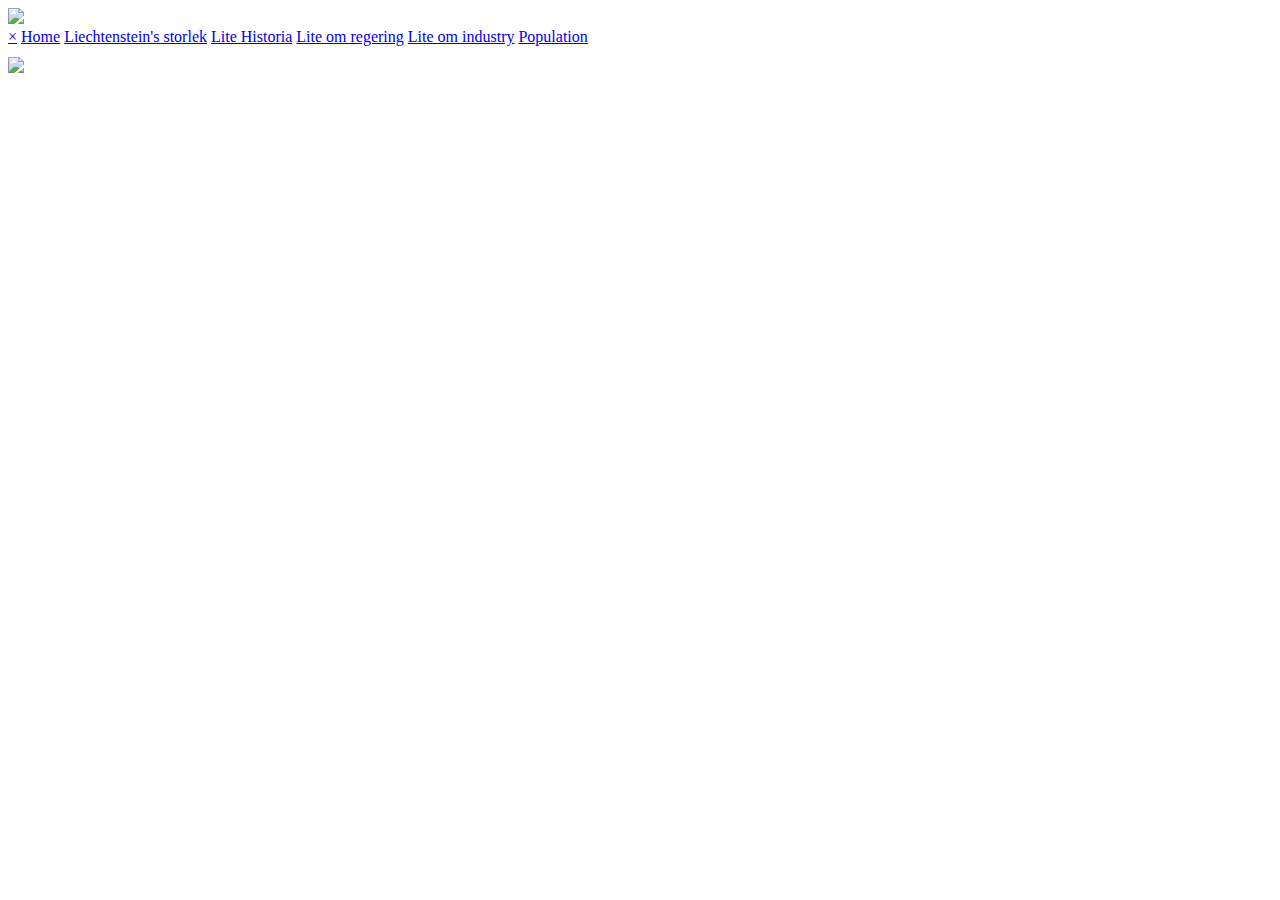
==== historia.html @ 237a23af "Add files via upload" ====
<!DOCTYPE html>
<html>
<head>
	<title>Historia</title>
	<meta charset="utf-8">
	<meta name="viewport" content="width=device-width, initial-scale=1">
	<link rel="stylesheet" type="text/css" href="css/Liechtenstein.css">
</head>
<body>
  <img src="https://cdn.discordapp.com/attachments/521679818123640832/718917318268158042/vF3GpxUiSO7MEv7m7VluxaN2tXAzGOMwOi333V4VuAo-Sc.png" class="bg">
    <div id="mySidenav" class="sidenav">
      <a href="javascript:void(0)" class="closestuff" onclick="closeNav()">&times;</a>
      <a href="index.html">Home</a>
      <a href="storlek.html">Liechtenstein's storlek</a>
      <a href="#">Lite Historia</a>
      <a href="regering.html">Lite om regering</a>
      <a href="industry.html">Lite om industry</a>
      <a href="population.html">Population</a>
    </div>

	<div class="buton">
		<span style="font-size:30px;cursor:pointer" onclick="openNav()"> <img src="https://cdn.discordapp.com/attachments/521679818123640832/707734965495791666/SPOILER_El_Button.png" id="logo"></span>
	</div>


<script>
  function openNav() {
  document.getElementById("mySidenav").style.width = "250px";
}

  function closeNav() {
  document.getElementById("mySidenav").style.width = "0";
}
</script>
</body>
</html>
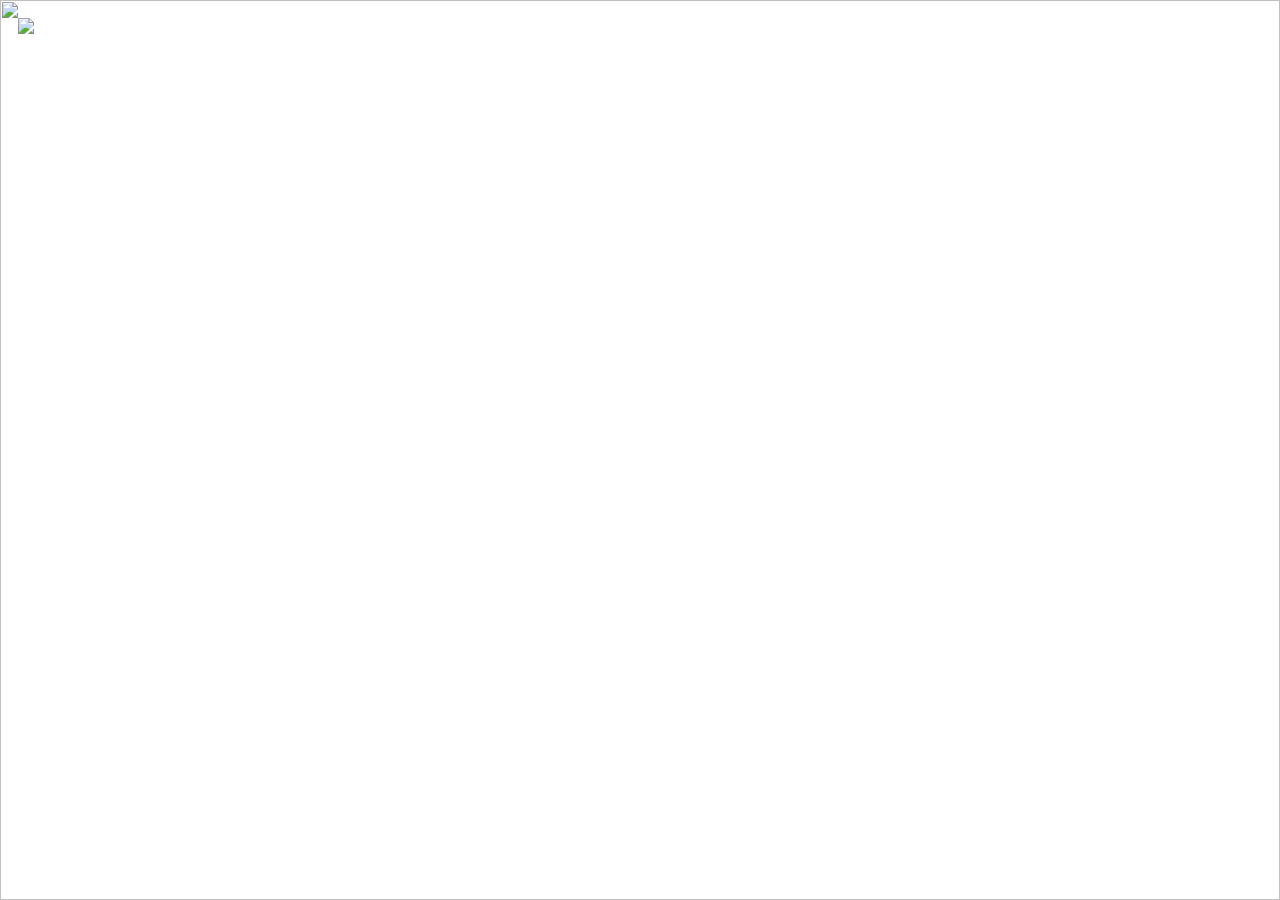
==== commit 4b5f02f9: "Update historia.html" ====
--- a/historia.html
+++ b/historia.html
@@ -4,7 +4,7 @@
 	<title>Historia</title>
 	<meta charset="utf-8">
 	<meta name="viewport" content="width=device-width, initial-scale=1">
-	<link rel="stylesheet" type="text/css" href="css/Liechtenstein.css">
+	<link rel="stylesheet" type="text/css" href="Liechtenstein.css">
 </head>
 <body>
   <img src="https://cdn.discordapp.com/attachments/521679818123640832/718917318268158042/vF3GpxUiSO7MEv7m7VluxaN2tXAzGOMwOi333V4VuAo-Sc.png" class="bg">
@@ -33,4 +33,4 @@
 }
 </script>
 </body>
-</html>+</html>
--- a/Liechtenstein.css
+++ b/Liechtenstein.css
@@ -0,0 +1,118 @@
+* {
+  margin: 0;
+  padding: 0;
+}
+
+h1 {
+  display: block;
+  font-size: 2em;
+  font-weight: bold;
+}
+
+#first {
+  background-color: #000000;
+  opacity: 92%;
+  color: #1b03a3;
+  display: flex;
+  position: fixed;
+  justify-content: center;
+  align-items: center;
+  width: 100vw;
+  height: 10vh;
+  font-size: 420%;
+  z-index: -1;
+}
+
+#button {
+  position: relative;
+  display: flex;
+  flex-direction: column;
+  justify-content: center;
+  border: 0;
+  border-radius: 0;
+}
+
+#logo {
+  width: 3%;
+  margin: 18px;
+}
+
+.bg {
+  margin-left: auto;
+  margin-right: auto;
+  height: 100vh;
+  width: 100vw;
+  display: inline-block;
+  position: fixed;
+  z-index: -2;
+}
+
+.bg {
+  margin-left: auto;
+  margin-right: auto;
+  height: 100vh;
+  width: 100vw;
+  display: inline-block;
+  position: fixed;
+  z-index: -2;
+}
+
+.sidenav {
+  height: 100%;
+  width: 0;
+  position: fixed;
+  z-index: 1;
+  top: 0;
+  left: 0;
+  background-color: #111;
+  overflow-x: hidden;
+  transition: 0.5s;
+  padding-top: 60px;
+}
+
+.sidenav a {
+  padding: 8px 8px 8px 32px;
+  text-decoration: none;
+  font-size: 25px;
+  color: #818181;
+  display: block;
+  transition: 0.3s;
+}
+
+.sidenav a:hover {
+  color: #f1f1f1;
+}
+
+.sidenav .closestuff {
+  position: absolute;
+  top: 0;
+  right: 25px;
+  font-size: 36px;
+  margin-left: 50px;
+}
+
+#info {
+  margin: 0 0 0 20%;
+}
+
+#gv {
+  margin-left: 20%;
+}
+
+#in {
+  margin: 8% 0 0 80%;
+}
+
+#pop {
+  margin: 35% 0 0 6%;
+}
+
+table {
+  font-size: 120%;
+  width: 400px;
+  background-color: lightgrey;
+}
+
+td {
+  text-align: center;
+}
